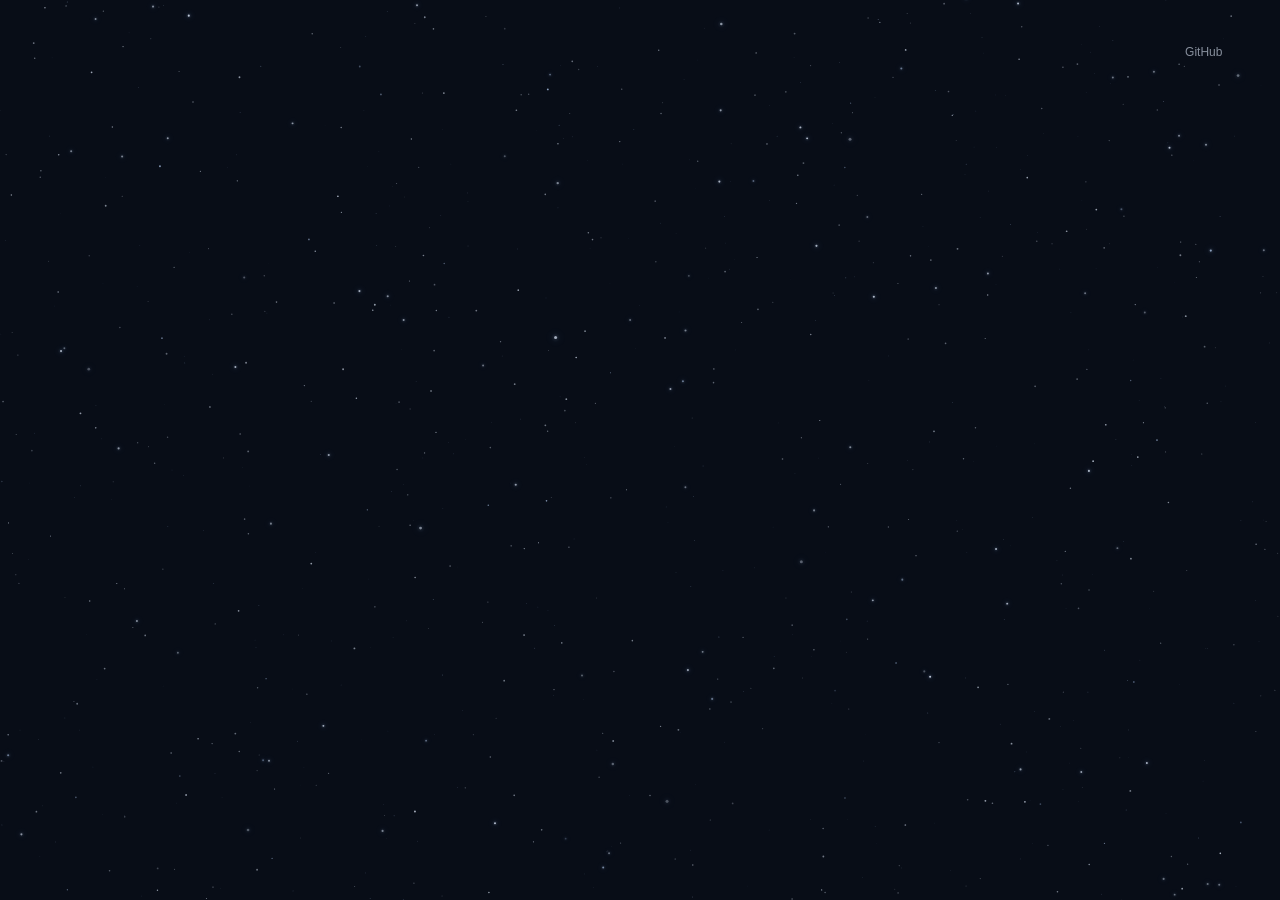
==== index.html @ 34cd7dfa "feat: add interactive starfield homepage and profile preview" ====
<!doctype html>
<html lang="zh-CN">
<head>
  <meta charset="utf-8">
  <meta name="viewport" content="width=device-width, initial-scale=1">
  <meta name="theme-color" content="#080d17">
  <meta name="description" content="suj1e 的一片星空。">
  <title>suj1e</title>
  <link rel="icon" href="data:,">
  <link rel="stylesheet" href="./site.css">
</head>
<body>
  <main>
    <canvas id="starfield" tabindex="0" role="img" aria-label="交互星空。移动指针或触摸拖动可牵引星群与连线；单击、双击或长按可触发烟花，流星偶尔掠过。聚焦后按空格暂停或继续。" aria-keyshortcuts="Space"></canvas>
    <header>
      <a href="https://github.com/suj1e">GitHub</a>
    </header>
    <p id="motion-state" class="sr-only" role="status" aria-live="polite"></p>
    <noscript><p class="notice">星空动效需要启用 JavaScript。你也可以通过右上角访问 GitHub。</p></noscript>
  </main>
  <script type="module" src="./site.js"></script>
</body>
</html>
---- site.css ----
:root {
  color-scheme: dark;
  --background: #080d17;
  --foreground: #dbe5f5;
  --muted: #8196b7;
  --accent: #b7cff4;
  font-family: -apple-system, BlinkMacSystemFont, "Segoe UI", "PingFang SC", sans-serif;
  font-synthesis: none;
  background: var(--background);
  color: var(--foreground);
}
* { box-sizing: border-box; }
html, body { width: 100%; height: 100%; margin: 0; overflow: hidden; }
main { position: relative; width: 100%; height: 100%; height: 100svh; }
canvas { display: block; width: 100%; height: 100%; touch-action: none; outline: none; }
canvas:focus-visible { outline: 1px solid var(--muted); outline-offset: -8px; }
header {
  position: absolute;
  inset: max(32px, env(safe-area-inset-top)) 0 auto;
  padding: 0 clamp(26px, 4.5vw, 76px);
  display: flex;
  align-items: baseline;
  justify-content: flex-end;
  pointer-events: none;
}
a { pointer-events: auto; color: var(--foreground); opacity: 0.6; text-decoration: none; font-size: 12px; line-height: 2; padding: 8px 0 8px 14px; }
a:focus-visible { outline: 1px solid var(--accent); outline-offset: 5px; opacity: 1; }
.notice { position: absolute; top: 40%; left: 10%; right: 10%; text-align: center; font-size: 14px; line-height: 1.8; }
.sr-only { position: absolute; width: 1px; height: 1px; padding: 0; margin: -1px; overflow: hidden; clip-path: inset(50%); white-space: nowrap; border: 0; }
@media (hover: hover) and (pointer: fine) { a:hover { opacity: 1; } }
@media (max-width: 600px) { header { top: max(24px, env(safe-area-inset-top)); } }
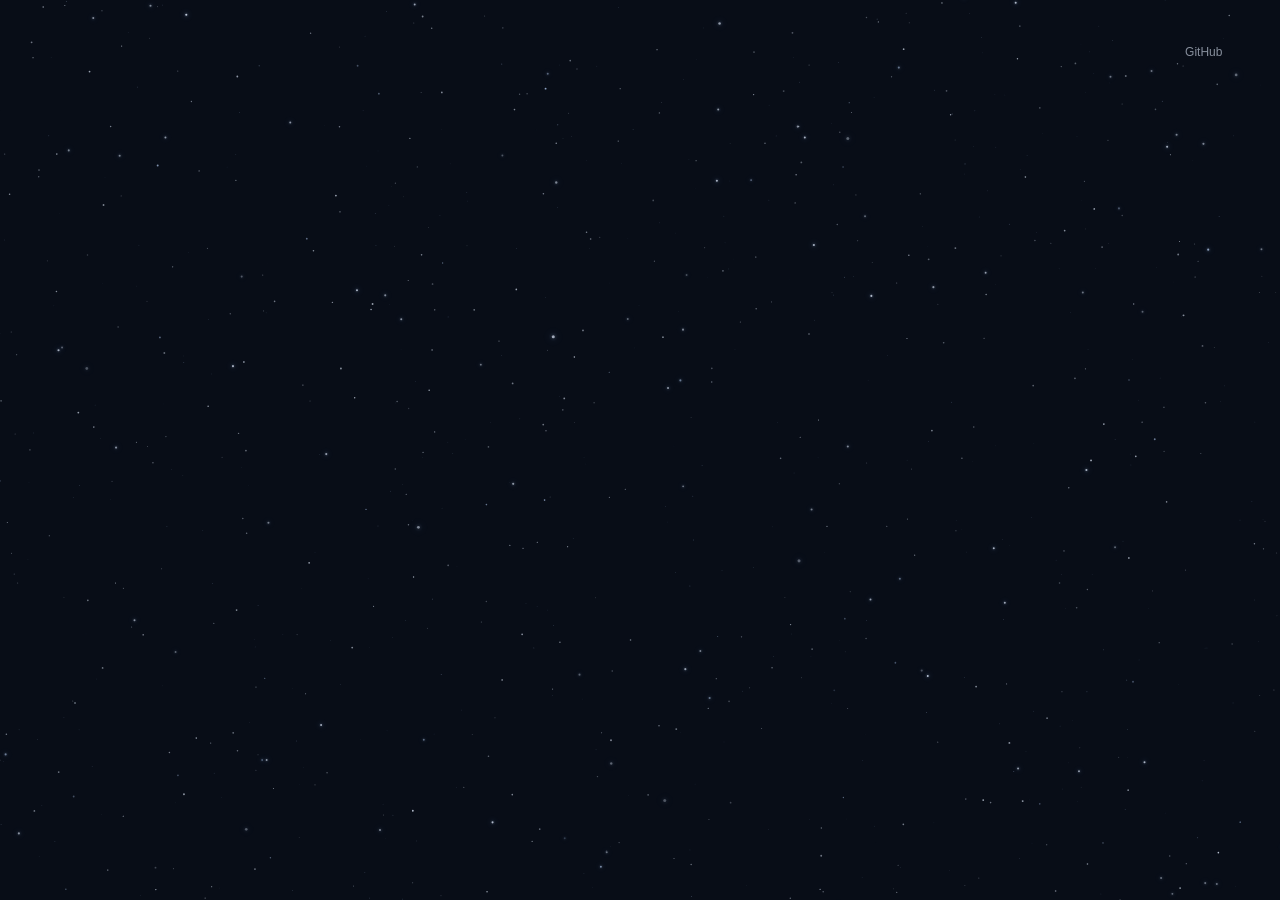
==== commit 933d7ac3: "feat: add star-themed site icons" ====
--- a/index.html
+++ b/index.html
@@ -6,7 +6,9 @@
   <meta name="theme-color" content="#080d17">
   <meta name="description" content="suj1e 的一片星空。">
   <title>suj1e</title>
-  <link rel="icon" href="data:,">
+  <link rel="icon" href="./assets/favicon.ico" sizes="16x16 32x32 48x48">
+  <link rel="icon" href="./assets/favicon.svg" type="image/svg+xml" sizes="any">
+  <link rel="apple-touch-icon" href="./assets/apple-touch-icon.png" sizes="180x180">
   <link rel="stylesheet" href="./site.css">
 </head>
 <body>
